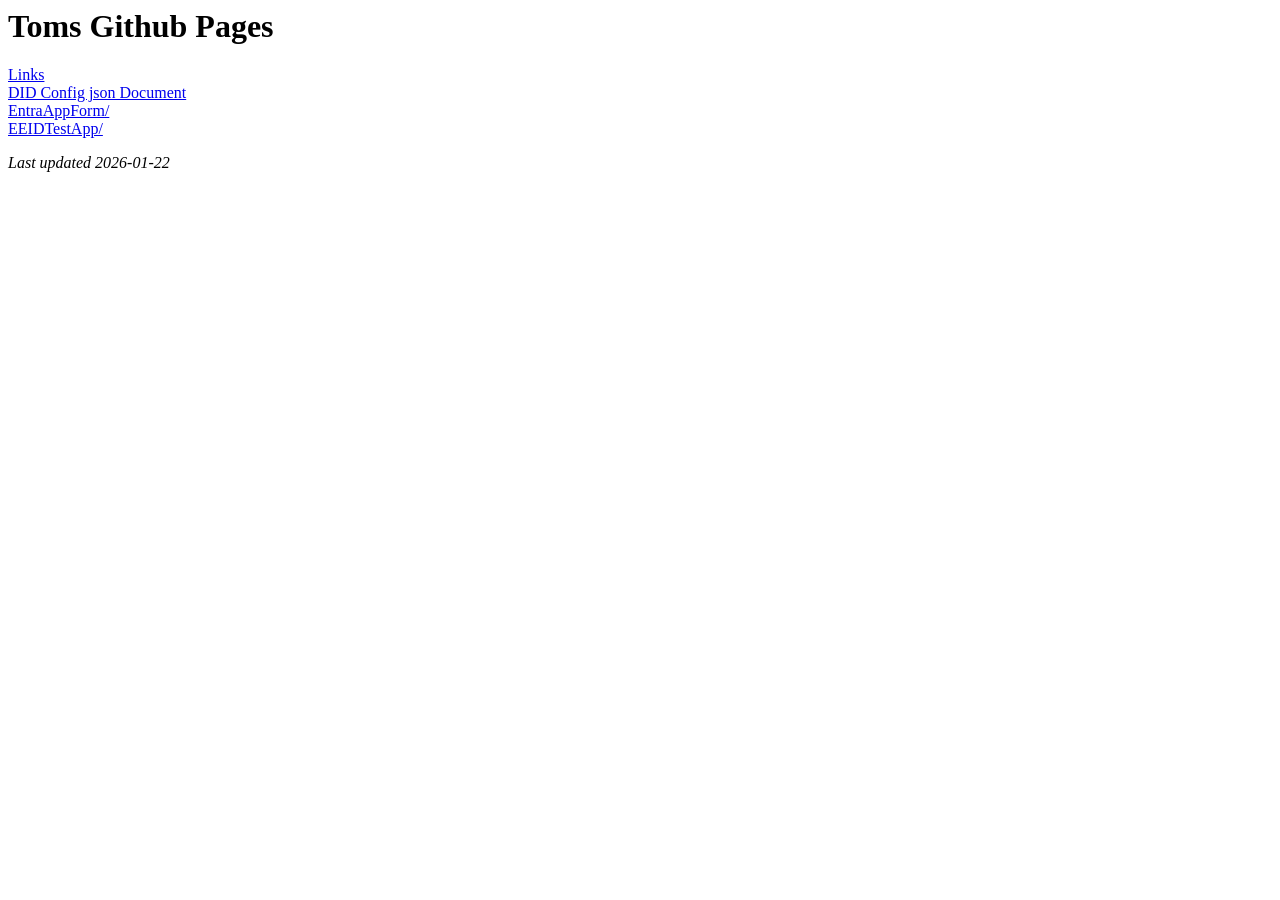
==== index.html @ c8532a0d "Update last updated date in index.html" ====
<html>
<HEAD>
</HEAD>    
<BODY>

<H1>Toms Github Pages</H1>
<A href="/LinkCollection.htm">Links</A>
<BR>
<A href="/.well-known/did-configuration.json">DID Config json Document</A>
<BR>
<A href="https://did.tomdemo.se/EntraAppForm/">EntraAppForm/</A>
<BR>
<A href="https://did.tomdemo.se/EEIDTestApp/">EEIDTestApp/</A>
<P>
<I>Last updated 2026-01-22</I>

</BODY>
</html>
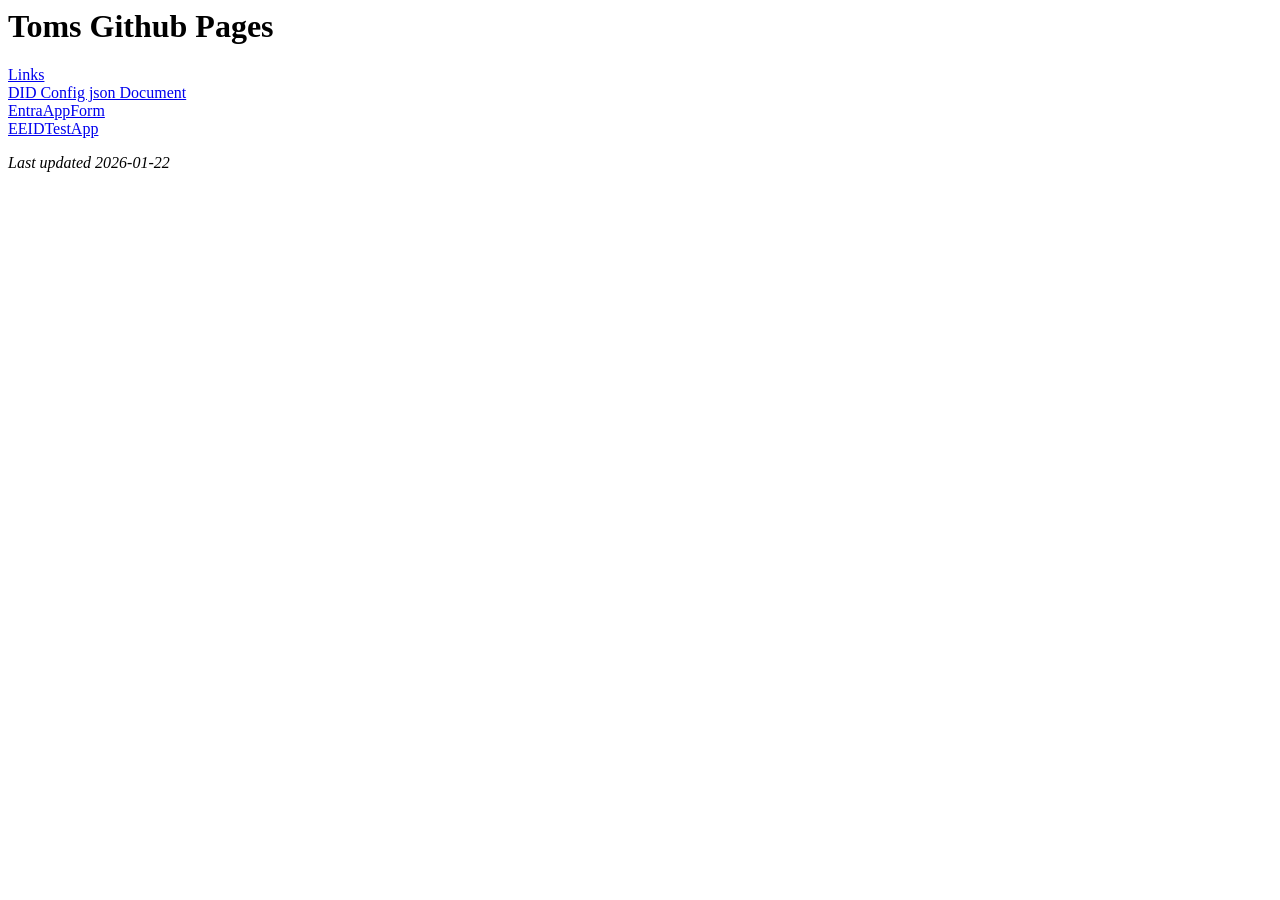
==== commit 98a5b943: "Fix link formatting in index.html" ====
--- a/index.html
+++ b/index.html
@@ -8,9 +8,9 @@
 <BR>
 <A href="/.well-known/did-configuration.json">DID Config json Document</A>
 <BR>
-<A href="https://did.tomdemo.se/EntraAppForm/">EntraAppForm/</A>
+<A href="https://did.tomdemo.se/EntraAppForm/">EntraAppForm</A>
 <BR>
-<A href="https://did.tomdemo.se/EEIDTestApp/">EEIDTestApp/</A>
+<A href="https://did.tomdemo.se/EEIDTestApp/">EEIDTestApp</A>
 <P>
 <I>Last updated 2026-01-22</I>
 
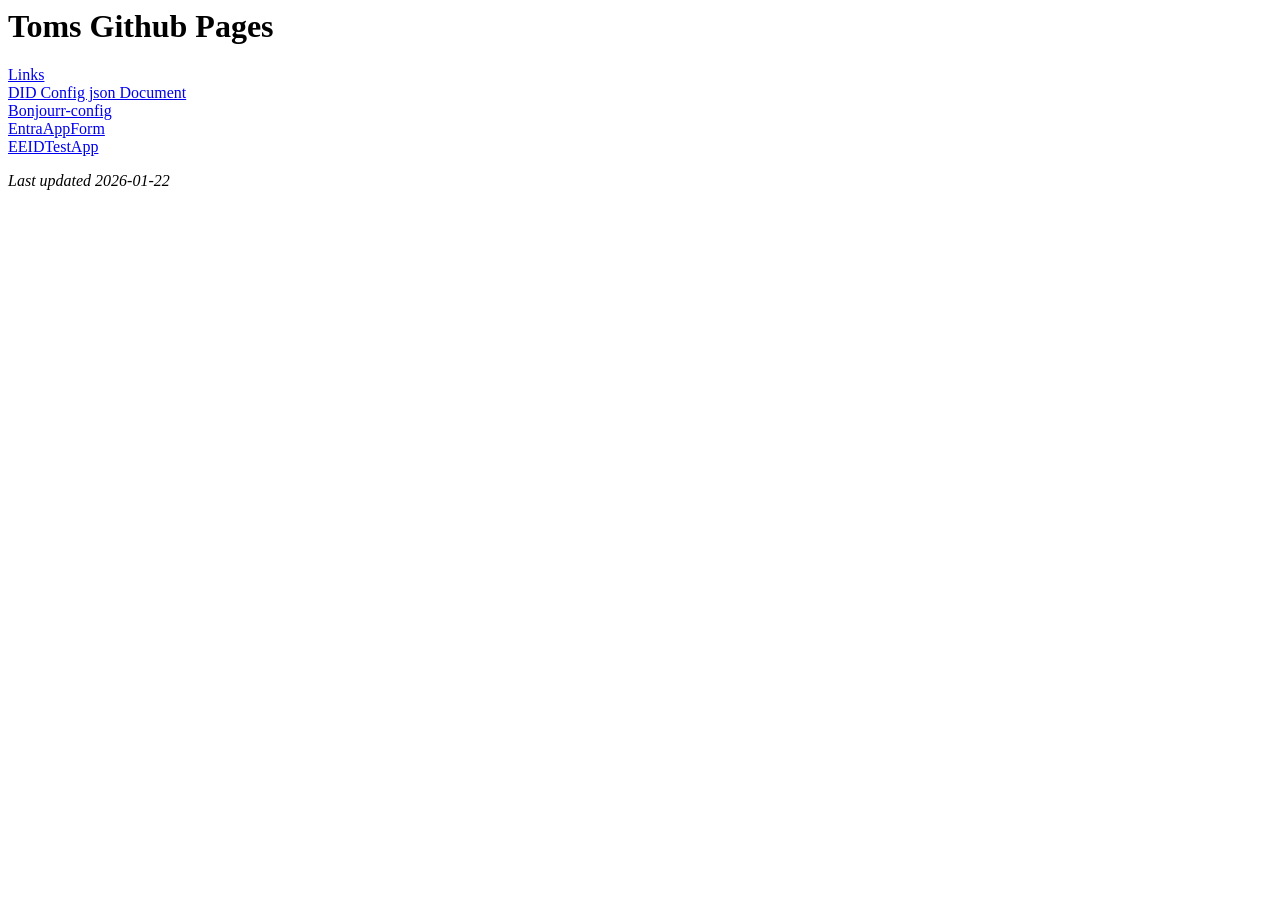
==== commit 82903150: "Add link to Bonjourr-config in index.html" ====
--- a/index.html
+++ b/index.html
@@ -8,6 +8,8 @@
 <BR>
 <A href="/.well-known/did-configuration.json">DID Config json Document</A>
 <BR>
+<A href="https://did.tomdemo.se/bonjourr.json">Bonjourr-config</A>  
+<BR>  
 <A href="https://did.tomdemo.se/EntraAppForm/">EntraAppForm</A>
 <BR>
 <A href="https://did.tomdemo.se/EEIDTestApp/">EEIDTestApp</A>
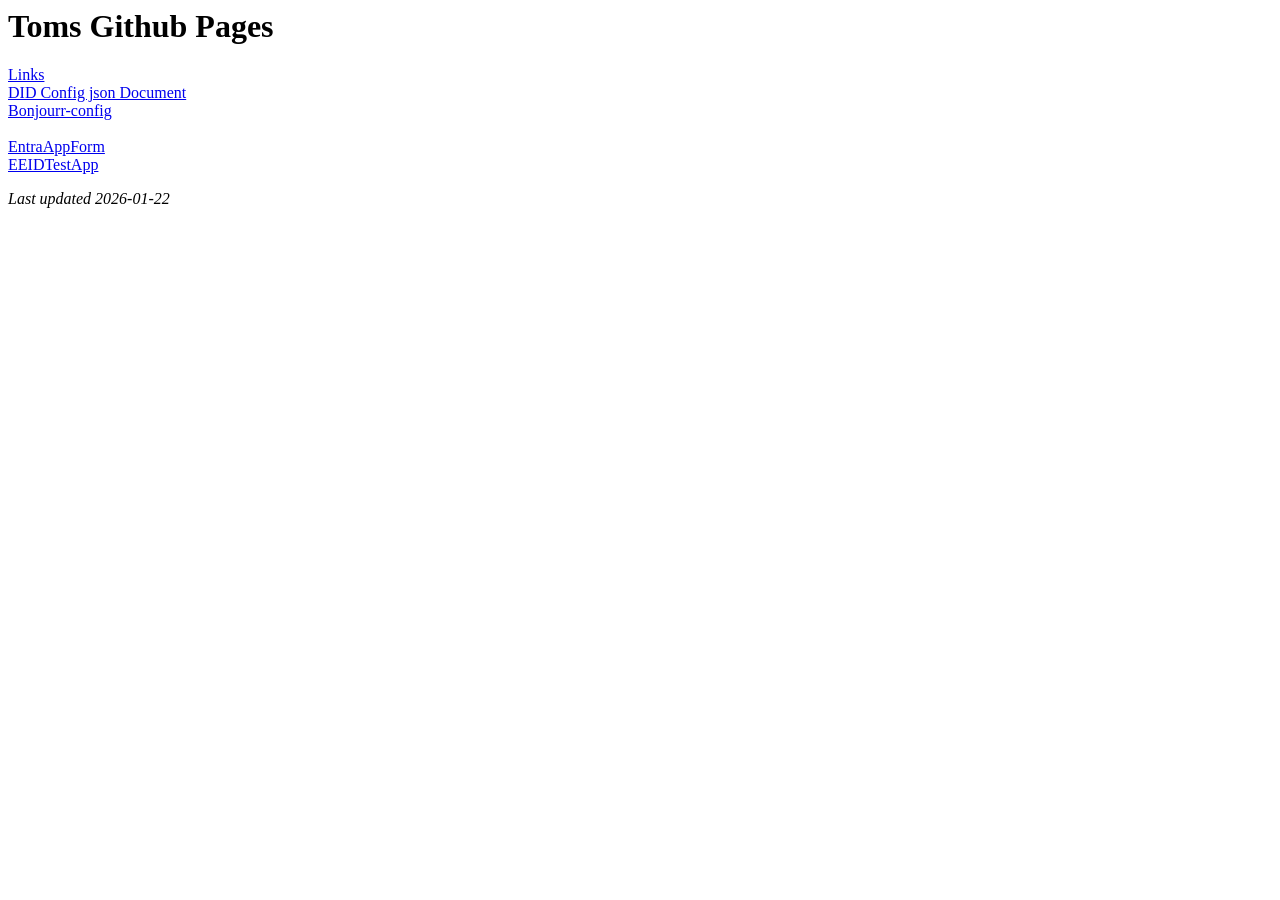
==== commit 5c58db80: "Fix HTML formatting and add line breaks" ====
--- a/index.html
+++ b/index.html
@@ -1,6 +1,6 @@
 <html>
 <HEAD>
-</HEAD>    
+</HEAD>
 <BODY>
 
 <H1>Toms Github Pages</H1>
@@ -9,7 +9,8 @@
 <A href="/.well-known/did-configuration.json">DID Config json Document</A>
 <BR>
 <A href="https://did.tomdemo.se/bonjourr.json">Bonjourr-config</A>  
-<BR>  
+<BR>
+<BR>
 <A href="https://did.tomdemo.se/EntraAppForm/">EntraAppForm</A>
 <BR>
 <A href="https://did.tomdemo.se/EEIDTestApp/">EEIDTestApp</A>
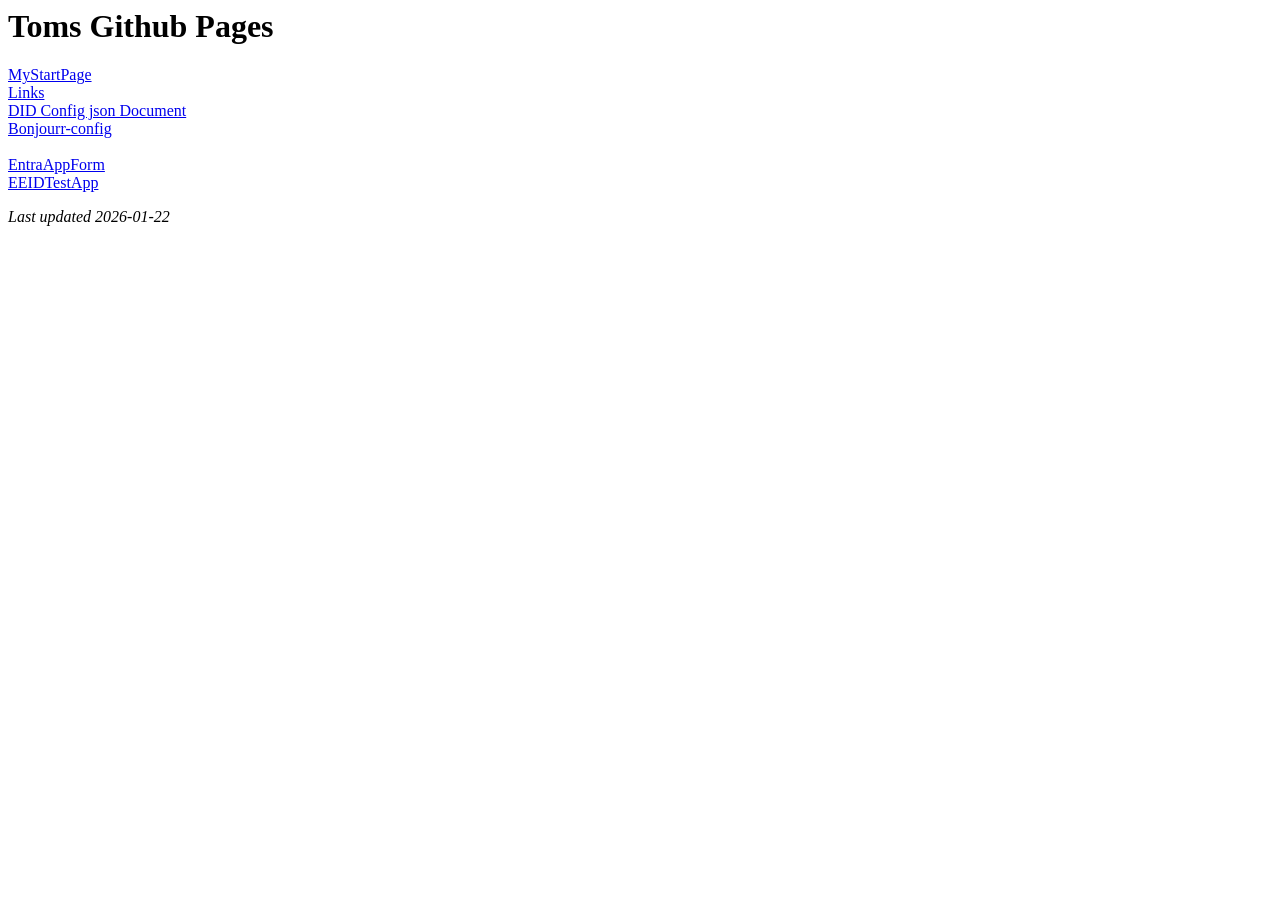
==== commit e686e1e4: "Add links to MyStartPage and DID Config in index.html" ====
--- a/index.html
+++ b/index.html
@@ -4,6 +4,8 @@
 <BODY>
 
 <H1>Toms Github Pages</H1>
+<A href="/MyStartPage">MyStartPage</A>
+<BR>
 <A href="/LinkCollection.htm">Links</A>
 <BR>
 <A href="/.well-known/did-configuration.json">DID Config json Document</A>
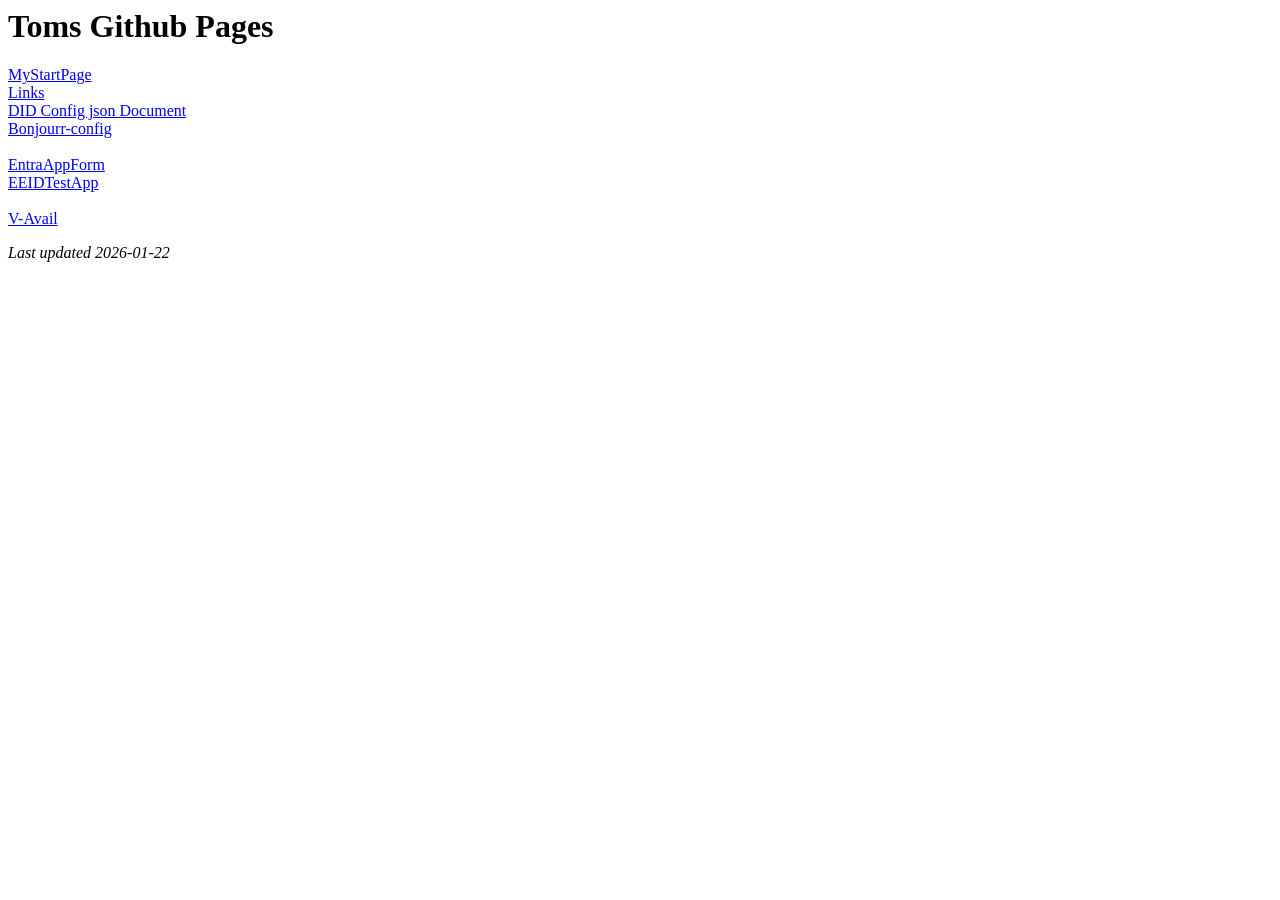
==== commit 2a7a9c4e: "Add V-Avail link to index.html" ====
--- a/index.html
+++ b/index.html
@@ -16,6 +16,11 @@
 <A href="https://did.tomdemo.se/EntraAppForm/">EntraAppForm</A>
 <BR>
 <A href="https://did.tomdemo.se/EEIDTestApp/">EEIDTestApp</A>
+<BR>
+<BR>
+<A href="https://outlook.office365.com/calendar/published/0a17d89f6d8f401681cb3135cd1fdab4@volvocars.com/3e25544ff93a48bfbc8d6bd7a7efb8a718422208875986426958/calendar.html">V-Avail</A>
+
+
 <P>
 <I>Last updated 2026-01-22</I>
 
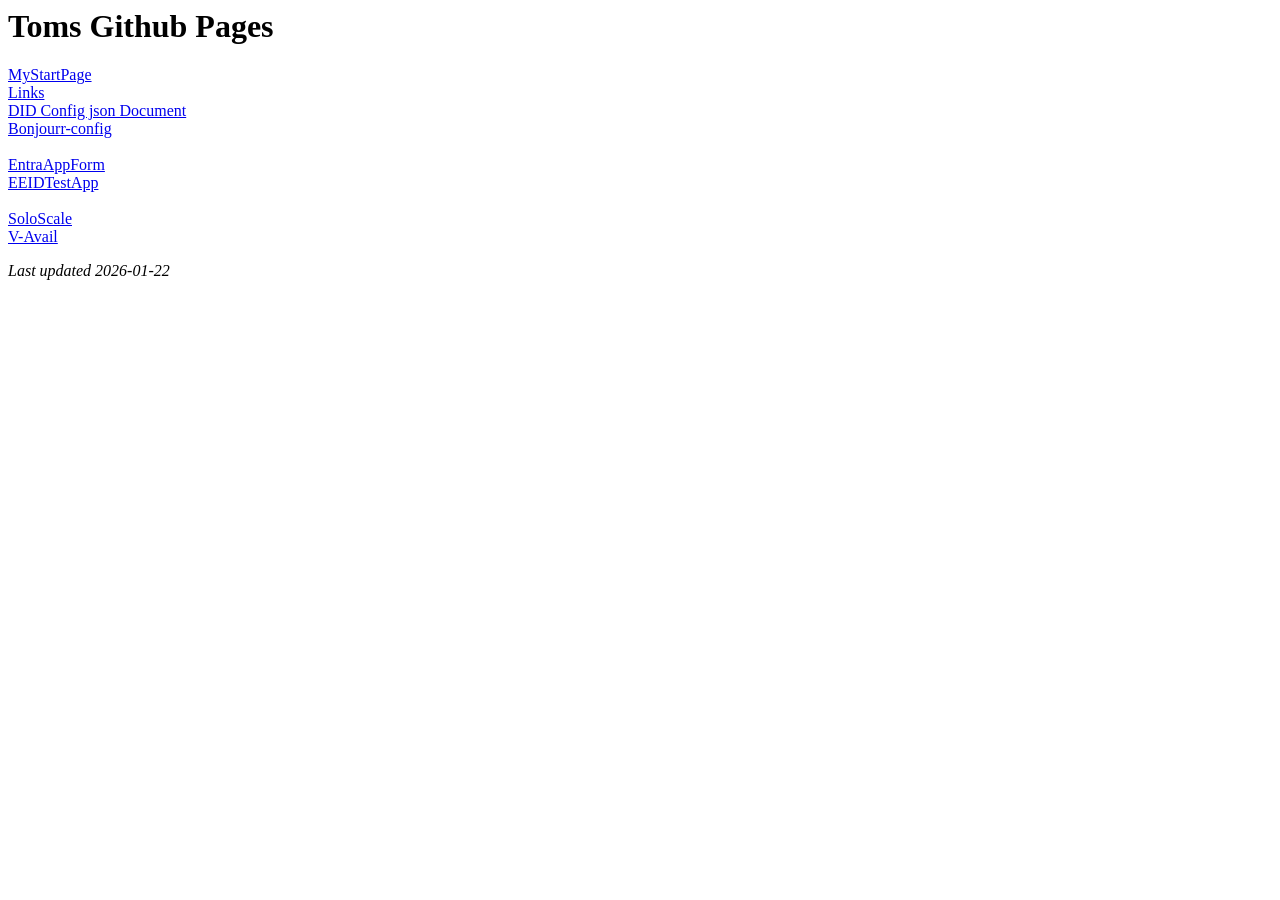
==== commit 5b51931f: "Add SoloScale to GitHub Pages" ====
--- a/index.html
+++ b/index.html
@@ -18,6 +18,8 @@
 <A href="https://did.tomdemo.se/EEIDTestApp/">EEIDTestApp</A>
 <BR>
 <BR>
+<A href="/SoloScale.html">SoloScale</A>
+<BR>
 <A href="https://outlook.office365.com/calendar/published/0a17d89f6d8f401681cb3135cd1fdab4@volvocars.com/3e25544ff93a48bfbc8d6bd7a7efb8a718422208875986426958/calendar.html">V-Avail</A>
 
 
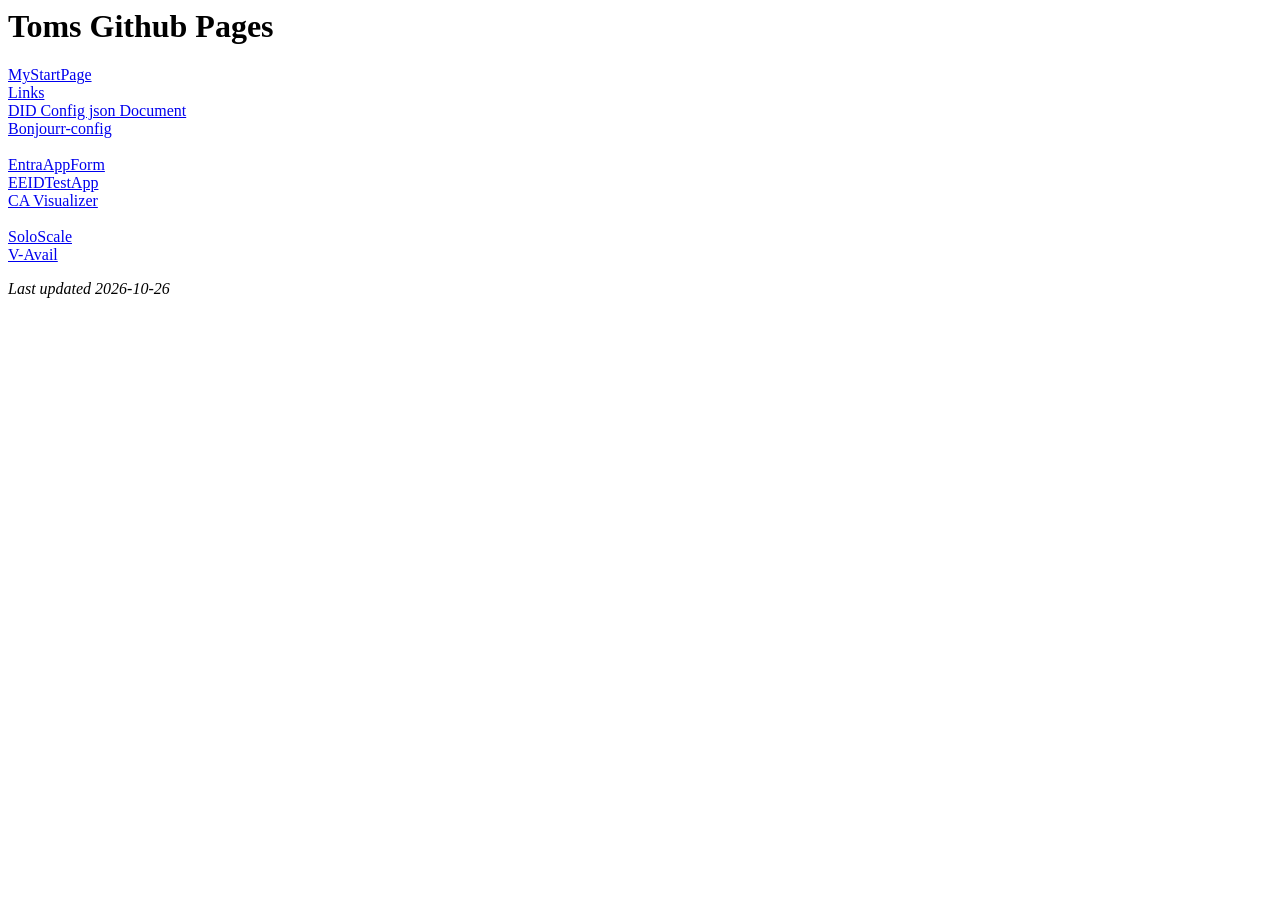
==== commit 640f6339: "Publish CA Visualizer to Pages Co-authored-by: Copilot <223556219+Copilot@users.noreply.github.com>" ====
--- a/index.html
+++ b/index.html
@@ -17,6 +17,8 @@
 <BR>
 <A href="https://did.tomdemo.se/EEIDTestApp/">EEIDTestApp</A>
 <BR>
+<A href="https://did.tomdemo.se/CAVisual/">CA Visualizer</A>
+<BR>
 <BR>
 <A href="/SoloScale.html">SoloScale</A>
 <BR>
@@ -24,7 +26,7 @@
 
 
 <P>
-<I>Last updated 2026-01-22</I>
+<I>Last updated 2026-10-26</I>
 
 </BODY>
 </html>
